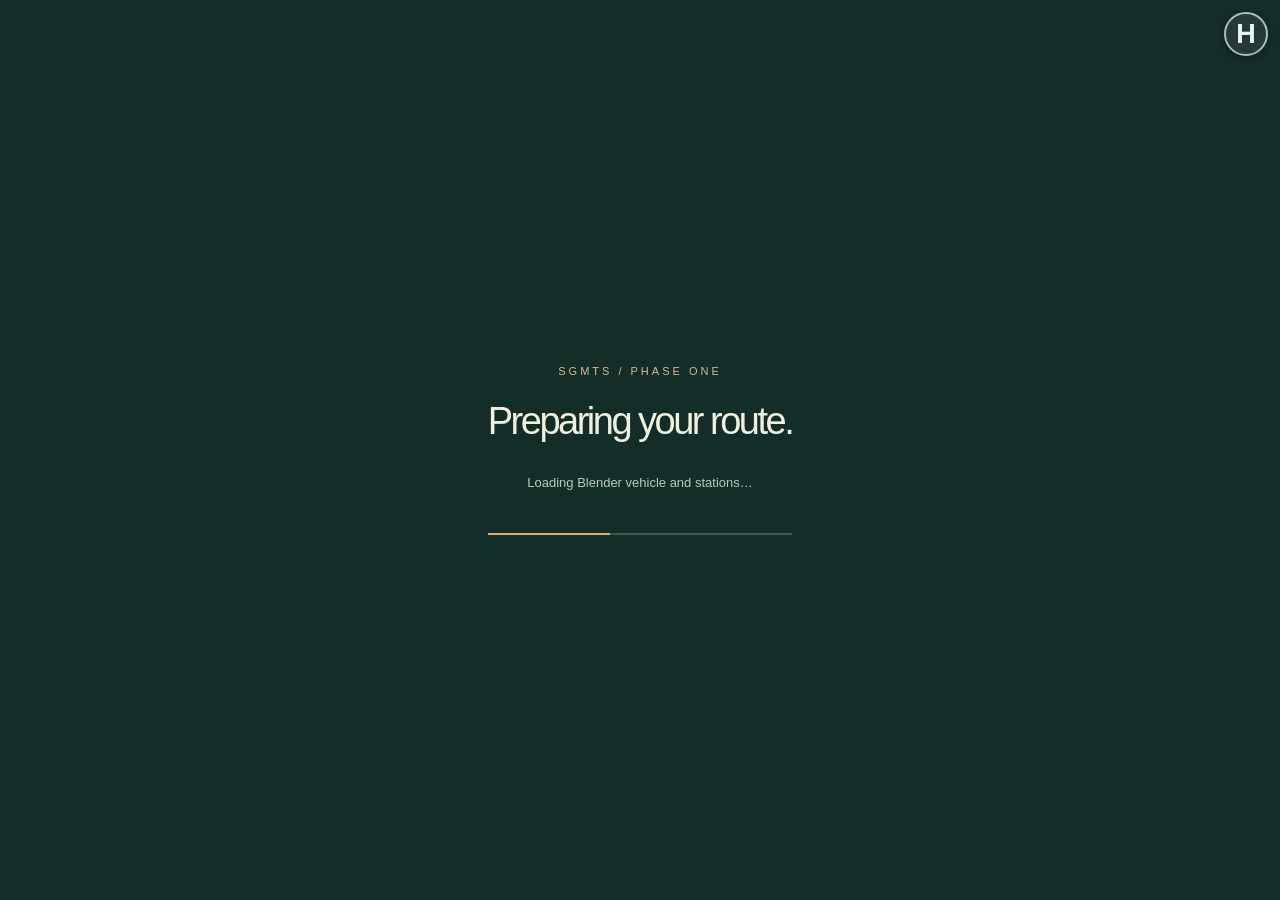
==== 2026-09-24/index.html @ 628288a8 "Publish SGMTS Drive 2026-09-24 (built files only) Co-Authored-By: Claude Opus 5.5 <noreply@anthropic" ====
<!doctype html>
<html lang="en">
<head>
<meta charset="utf-8" />
<meta name="viewport" content="width=device-width, initial-scale=1" />
<title>SGMTS Drive — Every stop. A better journey.</title>
<meta name="description" content="Drive an orange articulated transit vehicle through a Hong Kong inspired corridor. Seven stations, three conditions and a complete service simulation.">
<link rel="icon" href="data:image/svg+xml,%3Csvg xmlns='http://www.w3.org/2000/svg' viewBox='0 0 64 64'%3E%3Crect width='64' height='64' rx='12' fill='%23eeb36b'/%3E%3Cpath d='M18 46V18h28v28M18 32h28' stroke='%23283231' stroke-width='6' fill='none'/%3E%3C/svg%3E">
  <script type="module" crossorigin src="./assets/index-AxZwhx5Z.js"></script>
  <link rel="stylesheet" crossorigin href="./assets/index-CmNEBZp1.css">
</head>
<body>
</body>
</html>
---- 2026-09-24/assets/index-CmNEBZp1.css ----
:root{font-family:Arial,PingFang HK,sans-serif;color:#f1f0df;background:#202d2c;font-synthesis:none}*{box-sizing:border-box}body{margin:0;overflow:hidden}button,select{font:inherit}button{cursor:pointer;color:inherit;background:#142f2cd9;border:1px solid #c6d4c32b;border-radius:5px;padding:10px 15px;transition:background .2s}button:hover{background:#326153}button:focus-visible,select:focus-visible{outline:3px solid #e9b36e;outline-offset:3px}canvas{display:block}#viewport{position:fixed;top:0;right:0;bottom:0;left:0}.hidden{display:none!important}#identity{position:fixed;top:28px;left:32px;display:flex;align-items:center;gap:12px;z-index:5;text-shadow:0 1px 12px #172d29}#identity strong{font-size:19px;letter-spacing:2px}#identity strong span{font-weight:400;opacity:.75}#identity small{font-size:12px;border-left:1px solid #ffffff66;padding-left:15px;letter-spacing:2px}.brand-dot{height:9px;width:9px;background:#ecaa5c;border-radius:50%}#top-actions{position:fixed;right:28px;top:24px;display:flex;gap:7px;z-index:8}#top-actions button{font-size:11px;background:#1d3634bd}.sheet{position:fixed;top:0;right:0;bottom:0;left:0;padding:145px 6vw 65px;background:linear-gradient(90deg,#102c2bf2 0%,#142e2ace 29%,#152e2b50 49%,transparent 67%);overflow:auto;z-index:4;pointer-events:none}.sheet>*{pointer-events:auto;max-width:530px}.overline{font-size:11px;letter-spacing:3px;color:#dcb98a}h1{font-size:clamp(40px,4.2vw,66px);letter-spacing:-2.5px;font-weight:500;line-height:1.06;margin:24px 0 20px}h1 em{color:#e9b36e;font-style:normal}.subhead{letter-spacing:3px;font-size:15px;opacity:.9}.intro{font-size:14px;line-height:1.7;color:#c4d0c7;margin:25px 0}.facts{display:flex;gap:30px;margin:25px 0}.facts span{font-size:11px;color:#c3d0c8}.facts b{font-size:26px;color:#f1efde;margin-right:5px;font-weight:400}.choices{display:flex;gap:12px}.choices label{font-size:10px;text-transform:uppercase;letter-spacing:1px;color:#c1ccc3;flex:1}select{display:block;width:100%;background:#193430;color:#ebe9d9;border:1px solid #6a8072;padding:10px 6px;margin-top:8px;font-size:12px;border-radius:3px}.primary{background:#e4b174;color:#1c3129;border:0;font-weight:600;padding:15px 25px;font-size:16px}.primary:hover{background:#f1c994}.primary span{font-size:12px;margin-left:32px}#begin{margin-top:23px}.note{font-size:10px;color:#adbcaf;margin-top:16px}.sheet details{font-size:11px;color:#bbc9bd;line-height:1.6;margin-top:18px}.sheet summary{cursor:pointer}.sheet details p{max-width:460px}#load{position:fixed;top:0;right:0;bottom:0;left:0;z-index:30;background:#132d28;display:grid;place-content:center;text-align:center}#load h1{font-size:38px}#load p{font-size:13px;color:#b8cbbb}.load-track{height:2px;background:#41584c;margin-top:30px;overflow:hidden}.load-track i{display:block;width:40%;height:100%;background:#e0af6f;animation:loading 2s infinite}.failed .load-track{display:none}@keyframes loading{0%{transform:translate(-100%)}to{transform:translate(350%)}}#hud{pointer-events:none}#next-panel{position:fixed;top:94px;left:32px;background:#12312cd4;border-left:3px solid #e1af6d;padding:17px 23px;min-width:264px;-webkit-backdrop-filter:blur(10px);backdrop-filter:blur(10px)}#next-panel small,#score-panel small{font-size:9px;letter-spacing:2px;color:#bdcbbd}#next-panel h2{font-size:23px;margin:9px 0 7px;font-weight:500}#next-distance{font-size:12px;color:#d0d7c6}#signal-status{font-size:11px;margin-top:10px}#score-panel{position:fixed;top:94px;right:32px;text-align:right;text-shadow:0 2px 8px #173629;background:#16382fc4;padding:15px 20px}#score-panel b{display:block;font-size:29px;color:#edbd7e;font-weight:400;margin:5px 0}#score-panel span{display:block;font-size:11px;margin:3px 0;color:#d6dccd}#cluster{position:fixed;left:30px;bottom:94px;background:#102c29e8;-webkit-backdrop-filter:blur(12px);backdrop-filter:blur(12px);display:flex;align-items:center;border-top:2px solid #d2ac77;padding:17px 24px;gap:22px}.speed{position:relative;min-width:75px;text-align:center}.speed>b{font-size:56px;line-height:1;font-weight:400;letter-spacing:-3px}.speed>span{font-size:10px;display:block;color:#b6c6b8}#limit{position:absolute;left:66px;top:-5px;border:3px solid #be5e4f;border-radius:50%;background:#e6e7d9;color:#20312b;width:30px;height:30px;display:grid;place-content:center;font-size:12px;font-weight:700}.switches{font-size:10px;line-height:1.9;padding-left:9px;color:#c6d4c6;min-width:165px}.switches span{display:block}#telemetry{position:fixed;right:30px;bottom:104px;display:grid;grid-template-columns:1fr 1fr;gap:15px 20px;background:#112e28df;padding:19px 23px;-webkit-backdrop-filter:blur(8px);backdrop-filter:blur(8px)}#telemetry span{font-size:8px;letter-spacing:1px;color:#afc3b4}#telemetry b{display:block;font-size:17px;font-weight:400;letter-spacing:0;color:#e5e9d7;margin-top:4px}#route-strip{position:fixed;bottom:35px;left:50%;transform:translate(-50%);display:flex;background:#18362bde;padding:13px 18px 9px;gap:28px}#route-strip>div{display:flex;position:relative;flex-direction:column;align-items:center;font-size:9px;gap:7px}#route-strip>div:not(:last-child):after{content:"";position:absolute;background:#526b5d;height:2px;left:13px;top:5px;width:35px}#route-strip i{border:2px solid #92ad98;border-radius:50%;height:12px;width:12px;background:#143526;z-index:1}#route-strip .done i{background:#8eb898}#route-strip .here i{border-color:#ecb26b;background:#ecb26b}#route-strip .missed i{background:#b8614b}#instruction{position:fixed;bottom:211px;left:50%;transform:translate(-50%);font-size:12px;max-width:560px;text-align:center;padding:10px 22px;background:#142e27e8;border:1px solid #9bb39555;border-radius:4px;-webkit-backdrop-filter:blur(6px);backdrop-filter:blur(6px)}#buttons{pointer-events:auto;position:fixed;bottom:35px;left:30px;display:flex;gap:4px}#buttons button{font-size:10px;padding:10px;background:#18362edd}#dwell{position:fixed;bottom:190px;width:330px;left:50%;transform:translate(-50%);height:4px;background:#33493d;display:none}#dwell.active{display:block}#dwell i{display:block;height:4px;background:#dcbb79}#dwell span{display:block;text-align:center;font-size:8px;letter-spacing:2px;margin-top:8px;color:#c7d4c0}#toast{position:fixed;top:35%;left:50%;transform:translate(-50%,-15px);padding:12px 24px;background:#1d3d2de8;color:#f0d5a4;border:1px solid #bda46b66;z-index:15;opacity:0;pointer-events:none;transition:opacity .2s,transform .2s;font-size:13px}#toast.visible{opacity:1;transform:translate(-50%)}.modal{position:fixed;top:0;right:0;bottom:0;left:0;z-index:20;background:#142b28ef;-webkit-backdrop-filter:blur(12px);backdrop-filter:blur(12px);display:flex;flex-direction:column;align-items:center;justify-content:center;padding:30px;overflow:auto}.modal h1{font-size:46px}.modal small{font-size:11px;letter-spacing:3px;color:#d8b17a}.modal button{margin:7px}#report-grade{font-size:72px;color:#e0b16d;margin:5px}#report-data{width:370px;max-width:90vw;margin-bottom:15px}#report-data>div{display:flex;justify-content:space-between;font-size:12px;padding:7px 0;border-bottom:1px solid #d4dfce25}#report-data b{color:#e4c090}#footnote{position:fixed;right:30px;bottom:15px;font-size:8px;letter-spacing:1.5px;color:#c3cec1b5;pointer-events:none}body[data-screen=menu] #top-actions #pause{display:none}@media (max-height:790px){.sheet{padding-top:105px}.sheet h1{font-size:48px;margin:14px 0}.intro,.facts{margin:15px 0}.sheet details{margin-top:10px}}@media (max-width:900px){#identity small{display:none}.sheet{padding-left:30px;background:linear-gradient(90deg,#102c2bf5,#142e2a94 80%,transparent)}#identity{left:22px}#top-actions{right:15px}#cluster{left:15px;padding:13px;bottom:100px}.switches{display:none}#next-panel{left:15px;min-width:220px}#score-panel{right:15px}#telemetry{right:15px;bottom:100px;padding:12px;gap:10px}#route-strip{bottom:17px;gap:22px}#buttons{left:15px;bottom:62px}#instruction{bottom:220px;width:70vw;font-size:11px}#footnote{display:none}.facts{gap:20px}.sheet>*{max-width:480px}}.operation-control{display:flex;align-items:center;gap:.5rem;color:#f0efdd;font-size:13px;background:#173d35;padding:8px 12px;border-radius:5px}.operation-control select{width:auto;margin:0;padding:6px;background:#264e43;color:#fff;border:1px solid #759b89;border-radius:3px}#top-actions{flex-wrap:wrap}@media (max-width:700px){#top-actions{max-width:70%;gap:4px}.operation-control{padding:4px}#top-actions button{padding:8px}}#mobile-buttons{display:none}html.mobile #viewport canvas{touch-action:none}html.mobile #buttons,html.mobile #telemetry,html.mobile #score-panel,html.mobile .note,html.mobile .sheet details,html.mobile #camera{display:none!important}html.mobile #mobile-buttons{display:flex;position:fixed;bottom:max(12px,env(safe-area-inset-bottom));left:12px;right:12px;gap:8px;pointer-events:auto}html.mobile #mobile-buttons button{flex:1;min-height:52px;padding:8px 4px;font-size:13px;touch-action:manipulation;background:#173d35}html.mobile #mobile-buttons button:first-child{background:#e4b174;color:#17352b}html.mobile #identity{top:12px;left:14px;font-size:15px}html.mobile #top-actions{top:45px;left:12px;right:12px;max-width:none;justify-content:flex-end;gap:5px}html.mobile #top-actions button{min-height:40px;padding:6px 9px}html.mobile #next-panel{top:100px;left:12px;padding:10px 12px;min-width:0;max-width:70vw}html.mobile #next-panel h2{font-size:18px;margin:5px 0}html.mobile #cluster{bottom:82px;left:12px;padding:8px 14px}html.mobile .speed>b{font-size:34px}html.mobile #route-strip{bottom:84px;left:auto;right:12px;transform:none;gap:13px;padding:10px}html.mobile #route-strip>div:not(:last-child):after{width:22px}html.mobile #instruction{bottom:145px;width:calc(100vw - 24px);max-width:500px;padding:8px;font-size:11px}html.mobile #dwell{bottom:135px;width:60vw}html.mobile .sheet{width:100%;padding:100px 20px 25px;overflow:auto;max-height:100dvh}html.mobile .sheet h1{font-size:36px}.mobile .choices{flex-direction:column}html.mobile .facts{gap:12px;margin:14px 0}.mobile .intro{font-size:12px}@media (max-height:500px){html.mobile #identity{display:none}html.mobile #top-actions{top:8px}html.mobile #next-panel{top:8px;max-width:37vw}html.mobile #instruction{bottom:80px;max-width:42vw}html.mobile #route-strip{display:none}html.mobile .sheet{padding-top:20px}html.mobile .sheet .facts,html.mobile .sheet .intro{display:none}}#clean-view{position:fixed;right:8px;top:8px;width:30px;height:30px;padding:0;z-index:50;border-radius:50%;background:#16362ba8;color:#fff;font-size:18px}body.clean-view>:not(#viewport):not(#clean-view){visibility:hidden!important}html.mobile body.clean-view :is([data-action=go],[data-action=stop],[data-action=doors],[data-action=express],[data-action=cruise],#speed-dial){visibility:visible!important}body.clean-view #clean-view{opacity:.45}body.clean-view #clean-view:hover,body.clean-view #clean-view:focus-visible{opacity:1}html.mobile #clean-view{width:40px;height:40px;top:3px;right:8px}#minimap{position:absolute;right:24px;top:32%;width:150px;height:206px;border:1px solid #77998d66;border-radius:8px}#route-choices{position:absolute;left:24px;bottom:185px;display:flex;gap:5px}#route-choices button{padding:8px;font-size:12px}.mobile #minimap{width:92px;height:126px;right:10px;top:31%}.mobile #route-choices{left:10px;bottom:140px;gap:3px}.mobile #route-choices button{font-size:10px;padding:7px}@media (max-height:500px){.mobile #route-choices{bottom:76px}.mobile #minimap{top:80px;width:80px;height:110px}}#route-choices{pointer-events:auto;bottom:260px}#route-choices button{min-height:44px}body[data-mode=free] #route-choices{display:none}.mobile #route-choices{bottom:195px}.mobile #route-choices button{font-size:11px;padding:8px;min-height:44px}.mobile #minimap{width:120px;height:165px}@media (max-height:500px){.mobile #route-choices{left:12px;bottom:132px}.mobile #minimap{right:10px;top:90px;width:100px;height:138px}}#minimap{width:170px;height:auto;top:30%}.mobile #minimap{width:135px;height:auto;top:25%}@media (max-height:500px){.mobile #minimap{width:106px;height:auto;top:75px}}body[data-screen=driving] #identity,body[data-screen=paused] #identity,#route-strip,#footnote,#signal-status,.switches{display:none!important}#map-button{position:fixed;left:max(12px,env(safe-area-inset-left));top:12px;width:126px;height:126px;border:2px solid #b8c8bf;border-radius:50%;overflow:hidden;padding:0;background:#12372f;pointer-events:auto;z-index:8;box-shadow:0 2px 8px #0005}#map-button #minimap{position:static!important;width:100%!important;height:100%!important;border:0;border-radius:0}body.map-expanded #map-button{width:190px;height:min(430px,calc(100dvh - 96px));border-radius:12px;z-index:18}body.map-expanded #map-button #minimap{object-fit:contain}#hud #next-panel{position:fixed;left:154px;top:14px;right:78px;max-width:270px;min-width:0;padding:8px 12px;border:0;border-radius:20px;background:#14382ad9;-webkit-backdrop-filter:blur(6px);backdrop-filter:blur(6px)}#hud #service-label{display:none}#hud #next-panel h2{font-size:15px;margin:0 0 3px;white-space:nowrap;overflow:hidden;text-overflow:ellipsis}#hud #next-distance{font-size:11px;white-space:nowrap;overflow:hidden;text-overflow:ellipsis}#edge-tools{position:fixed;top:64px;right:max(12px,env(safe-area-inset-right));display:flex;flex-direction:column;gap:8px;pointer-events:auto;z-index:9}#edge-tools button,#clean-view{width:44px;height:44px;min-height:44px;padding:0;border-radius:50%;background:#263b3be6;border:2px solid #aebeb7;color:#edf4ed;font-size:22px;display:grid;place-items:center;box-shadow:0 2px 6px #0005}html.mobile #edge-tools #camera{display:grid!important}#clean-view,html.mobile #clean-view{right:max(12px,env(safe-area-inset-right));top:12px;width:44px;height:44px}#hud #mobile-buttons{display:contents!important}#mobile-buttons button{position:fixed!important;bottom:max(14px,env(safe-area-inset-bottom));width:58px;min-height:58px;height:58px;flex:none!important;padding:4px!important;border-radius:50%;border:2px solid #b9cac1;background:#263b3bed!important;pointer-events:auto;touch-action:manipulation;box-shadow:0 2px 8px #0005;z-index:9}#mobile-buttons b{font-size:21px;display:block;line-height:22px}#mobile-buttons small{display:block;font-size:10px}#mobile-buttons [data-action=doors]{left:max(12px,env(safe-area-inset-left));color:#9ce9eb}#mobile-buttons [data-action=stop]{right:82px;color:#ff9f8b}#mobile-buttons [data-action=go]{right:max(12px,env(safe-area-inset-right));color:#b8f08d!important}#hud #cluster{position:fixed;left:50%;bottom:max(14px,env(safe-area-inset-bottom));transform:translate(-50%);padding:5px 12px;width:106px;height:54px;min-width:0;border:1px solid #94aa9b;border-radius:12px;display:flex;justify-content:flex-start;background:#18352deb;gap:0}#hud .speed{min-width:43px}#hud .speed>b{font-size:29px;letter-spacing:-1px}#hud .speed>span{font-size:9px}#hud #limit{left:48px;top:5px;width:28px;height:28px;font-size:11px}#hud #instruction,#toast{opacity:0;pointer-events:none;transition:opacity .25s}#hud #instruction.prompt-visible,#toast.visible{opacity:1}#hud #dwell{bottom:78px;width:180px;height:3px}#hud #dwell span{display:none}#drive-options{color:#eff3e9;background:#17382cf5;border:1px solid #8ba295;border-radius:16px;width:min(430px,calc(100vw - 24px));max-height:calc(100dvh - 24px);padding:18px;overflow:auto;z-index:60}#drive-options::backdrop{background:#0008;-webkit-backdrop-filter:blur(3px);backdrop-filter:blur(3px)}#drive-options h2{font-size:18px;margin:0 44px 16px 0}#close-options{position:absolute;right:10px;top:8px;width:40px;height:40px;padding:0;font-size:25px}#drive-options #top-actions,#drive-options #route-choices,#drive-options #buttons,#drive-options #telemetry,#drive-options #score-panel{position:static!important;display:flex!important;flex-wrap:wrap;max-width:none!important;width:auto;transform:none;padding:8px 0;gap:8px;pointer-events:auto;background:transparent;text-align:left;box-shadow:none;-webkit-backdrop-filter:none;backdrop-filter:none;margin:0}#drive-options button:not(#close-options){font-size:12px;min-height:44px;padding:8px 12px}#drive-options #telemetry,#drive-options #score-panel{border-top:1px solid #526f5f;font-size:12px;align-items:center}#drive-options #score-panel b{font-size:20px;margin:0}#drive-options #score-panel small{display:none}body[data-mode=free] #mobile-buttons,body[data-mode=free] #cluster{display:none!important}@media (max-width:480px){#map-button{width:104px;height:104px}#hud #next-panel{left:126px;right:70px;padding:7px 9px}#hud #next-panel h2{font-size:13px}#hud #next-distance{font-size:10px}#hud #cluster{left:44%;width:92px;padding-left:7px}#hud #instruction{font-size:11px}#mobile-buttons button{width:52px;height:52px;min-height:52px}#mobile-buttons [data-action=stop]{right:74px}}@media (max-height:400px){#map-button{width:96px;height:96px}#hud #next-panel{left:120px;top:12px}#edge-tools{top:62px;gap:6px}#edge-tools button{width:42px;height:42px;min-height:42px}#hud #instruction{bottom:78px;max-width:52vw;font-size:11px}#hud #dwell{bottom:72px}#drive-options{max-height:calc(100dvh - 16px)}}body.map-expanded #next-panel{visibility:hidden}body[data-mode=free] #mobile-buttons button{display:none!important}#hud #route-choices{position:fixed;left:12px;bottom:84px;display:flex;flex-direction:column;gap:6px;max-width:155px;z-index:9}#hud #route-choices button{min-height:38px;padding:7px 12px;font-size:12px;background:#18382eea;border-radius:18px;white-space:nowrap}#hud #route-choices [data-action^=depot-]{display:none}body[data-depot=true] #hud #route-choices [data-action^=depot-]{display:block}#clean-view{font-weight:700;font-size:27px}#edge-tools svg{width:25px;height:25px}#speed-dial{display:none}.mobile #speed-dial{position:fixed;right:12px;bottom:84px;width:112px;height:112px;border:2px solid #9ebaae;border-radius:50%;background:#17382fed;display:flex;flex-direction:column;align-items:center;justify-content:center;pointer-events:auto;z-index:9;box-shadow:0 2px 8px #0006}#speed-dial span{font-size:8px;letter-spacing:1px}#speed-dial output{font-size:28px;line-height:30px}#speed-dial small{font-size:9px}#speed-control{width:80px;height:28px;margin:0;accent-color:#e6b579;touch-action:none}body[data-mode=free] #speed-dial{display:none}@media (max-height:500px) and (orientation:landscape){#hud #next-panel{left:120px;top:10px;right:auto;width:220px;max-width:calc(100vw - 210px);padding:5px 10px;border-radius:14px}#hud #next-panel h2{font-size:12px;margin-bottom:2px}#hud #next-distance{font-size:10px}#hud #route-choices{bottom:76px;gap:4px}#hud #route-choices button{min-height:32px;font-size:11px;padding:5px 10px}.mobile #speed-dial{right:68px;bottom:80px;width:96px;height:96px}#hud #instruction{max-width:calc(100vw - 340px)}}body[data-depot=true] #hud #route-choices [data-action=express],body[data-depot=true] #hud #route-choices [data-action=depot],body[data-mode=free] #hud #route-choices{display:none}#hud #next-panel{max-width:340px;padding:8px 12px 9px;border-radius:16px;background:#12342ae6}#stop-banner{display:grid;background:#1a2470;color:#ffe04a;border:1px solid #ffe04a99;border-radius:8px;padding:3px 9px 4px;margin-bottom:2px;line-height:1.15;box-shadow:inset 0 0 0 1px #0006}#stop-banner[hidden]{display:none}#stop-banner b{font-size:16px;letter-spacing:1px}#stop-banner small{font-size:10px;color:#f5f0cf;letter-spacing:0;white-space:nowrap;overflow:hidden;text-overflow:ellipsis}#stop-banner.pass{background:#0e4a66;color:#c4ecff;border-color:#c4ecff99}#board{display:grid;gap:4px;margin-top:4px;font-variant-numeric:tabular-nums}#board[hidden],#precision[hidden],#profit[hidden]{display:none}#board .clock{display:flex;justify-content:space-between;align-items:baseline;gap:6px;font-size:11px;color:#bcd2c4;white-space:nowrap}#board .clock b{font-size:13px;color:#ffe9a8}#board .cells{display:grid;grid-template-columns:1fr 1fr;gap:5px}#board .cell{background:#08201a;border:1px solid #2f5a48;border-radius:8px;padding:2px 7px 3px;min-width:0}#board .cell small{display:block;font-size:8.5px;letter-spacing:.3px;color:#a7c2b3;white-space:nowrap;overflow:hidden;text-overflow:ellipsis}#board .cell b{display:block;font-size:21px;line-height:1.12;color:#8ff59a;white-space:nowrap}#board .cell.late{border-color:#ff6b5c}#board .cell.late b,#board .cell.late small{color:#ff7466}#mark-cell[data-grade=perfect]{border-color:#43e27a}#mark-cell[data-grade=good] b{color:#ffd04a}#mark-cell[data-grade=ok] b{color:#ffb35c}#mark-cell[data-grade=off]{border-color:#ff6b5c}#mark-cell[data-grade=off] b{color:#ff7466}#precision{display:flex;align-items:center;gap:6px}#precision .track{position:relative;flex:1;height:12px;border-radius:3px;background:linear-gradient(90deg,#b8392d 0,#b8392d 10%,#7d6428 10%,#7d6428 40%,#e0a93a 40%,#e0a93a 47.5%,#2fd26a 47.5%,#2fd26a 52.5%,#e0a93a 52.5%,#e0a93a 60%,#7d6428 60%,#7d6428 90%,#b8392d 90%)}#precision .track:after{content:"";position:absolute;left:50%;top:-2px;bottom:-2px;width:1px;background:#fff}#precision i{position:absolute;top:-3px;bottom:-3px;width:4px;margin-left:-2px;border-radius:2px;background:#fff;box-shadow:0 0 0 1px #102a20;transition:left .15s}#precision-label{font-size:10px;font-weight:700;letter-spacing:.5px;min-width:58px;text-align:right;color:#e8f2ea}#precision-label[data-grade=perfect]{color:#43e27a}#precision-label[data-grade=good]{color:#ffd04a}#precision-label[data-grade=ok]{color:#ffb35c}#precision-label[data-grade=off]{color:#ff7466}#board .load{display:flex;justify-content:space-between;gap:8px;font-size:11px;color:#d7e5da}#board .load b{color:#fff;font-size:13px}#profit{color:#ffd57a;font-weight:700}@media (min-width:900px){#hud #next-panel{max-width:360px}#hud #next-panel h2{font-size:17px}#stop-banner b{font-size:19px}#board .cell b{font-size:26px}#board .cell small{font-size:9.5px}#board .clock{font-size:12px}#board .clock b{font-size:15px}}@media (max-height:500px) and (orientation:landscape){#board .cell b{font-size:17px}#board{gap:3px}#stop-banner b{font-size:14px}}@media (max-width:480px){#board .cell{padding:2px 5px 3px}#board .cell small{font-size:7.5px;letter-spacing:0}}#hud-stack{position:fixed;left:50%;top:150px;transform:translate(-50%);width:min(460px,calc(100vw - 150px));display:flex;flex-direction:column;align-items:center;gap:6px;pointer-events:none;z-index:10}@media (max-width:480px){#hud-stack{left:12px;right:64px;width:auto;transform:none}}@media (min-width:900px) and (min-height:501px){#hud-stack{left:154px;right:76px;width:auto;transform:none}#hud #hud-stack #instruction{align-self:flex-start;max-width:360px!important}#hud #hud-stack #toast{max-width:460px!important}}@media (max-height:500px) and (orientation:landscape){#hud-stack{top:10px!important;left:352px;right:64px;width:auto;transform:none;align-items:flex-start}}#hud-stack #instruction,#hud-stack #toast{position:static!important;transform:none!important;width:auto!important;max-width:100%!important;margin:0;inset:auto!important}#hud-stack #instruction{font-size:12.5px;line-height:1.35;padding:6px 12px 7px;border-radius:12px;background:#0f2b23f0;border:1px solid #9fc4ae66;color:#f4f6ea;text-align:left;box-shadow:0 2px 8px #0006}#hud-stack #instruction.action{border:1.5px solid #ffd35c;background:#10291ff5}#hud-stack #instruction.action:before{content:"NEXT STEP · 下一步";display:block;font-size:9px;letter-spacing:1.2px;color:#ffd35c;font-weight:700;margin-bottom:1px}#hud-stack #toast{padding:7px 14px;border-radius:10px;background:#ffd35c;color:#11261d;font-weight:700;font-size:13px;line-height:1.3;border:0;box-shadow:0 3px 12px #0008;text-align:center}body.map-expanded #hud-stack{z-index:17}@media (max-height:500px){body.map-expanded #hud #route-choices{visibility:hidden}}#ff-button{align-content:center;gap:0;line-height:1}#ff-button b{font-size:12px}#ff-button small{font-size:11px;font-weight:700}#ff-button.active{background:#ffd35c!important;color:#11261d;border-color:#fff8d8}#ff-button.blocked{opacity:.55}body[data-mode=free] #ff-button,body[data-mode=turnback] #ff-button{display:none}#hud #route-choices [data-action=recover]{background:#b23c2c;border:2px solid #ffc1b2;font-weight:700;color:#fff}#drive-options h3{margin:12px 0 0;padding-top:10px;border-top:1px solid #526f5f;font-size:11px;letter-spacing:1.5px;text-transform:uppercase;color:#e6c27f}#drive-options h2+h3{border-top:0;padding-top:0}#drive-options #telemetry,#drive-options #score-panel{border-top:0}#drive-options #score-panel small{display:inline!important;font-size:11px;letter-spacing:0;color:#c9d9ce;margin-right:4px}#drive-options #telemetry span{font-size:11px;letter-spacing:0;color:#c9d9ce}#drive-options #telemetry b{font-size:16px}#drive-options kbd{display:inline-block;margin-left:7px;padding:1px 6px;border:1px solid #9fbcae;border-bottom-width:2px;border-radius:4px;background:#0c241c;color:#e5f1e8;font:11px/1.35 ui-monospace,Menlo,Consolas,monospace}html.mobile kbd{display:none}
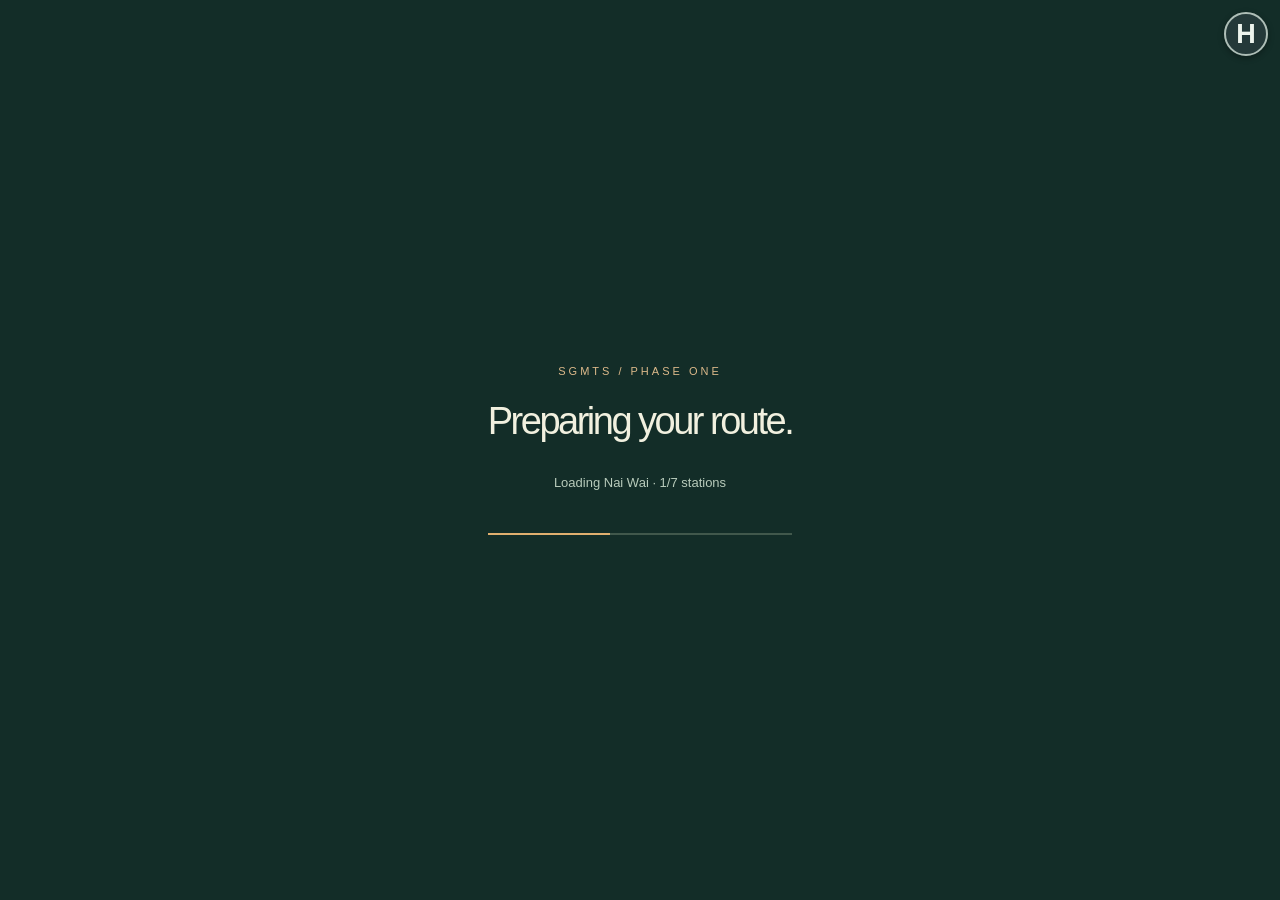
==== commit 179edfe4: "Update 2026-09-24 to latest build (mobile touch pad, tram updates) Co-Authored-By: Claude Opus 5.5 <" ====
--- a/2026-09-24/index.html
+++ b/2026-09-24/index.html
@@ -6,8 +6,8 @@
 <title>SGMTS Drive — Every stop. A better journey.</title>
 <meta name="description" content="Drive an orange articulated transit vehicle through a Hong Kong inspired corridor. Seven stations, three conditions and a complete service simulation.">
 <link rel="icon" href="data:image/svg+xml,%3Csvg xmlns='http://www.w3.org/2000/svg' viewBox='0 0 64 64'%3E%3Crect width='64' height='64' rx='12' fill='%23eeb36b'/%3E%3Cpath d='M18 46V18h28v28M18 32h28' stroke='%23283231' stroke-width='6' fill='none'/%3E%3C/svg%3E">
-  <script type="module" crossorigin src="./assets/index-AxZwhx5Z.js"></script>
-  <link rel="stylesheet" crossorigin href="./assets/index-CmNEBZp1.css">
+  <script type="module" crossorigin src="./assets/index-CY45oevk.js"></script>
+  <link rel="stylesheet" crossorigin href="./assets/index-4hDuz6s4.css">
 </head>
 <body>
 </body>
--- a/2026-09-24/assets/index-4hDuz6s4.css
+++ b/2026-09-24/assets/index-4hDuz6s4.css
@@ -0,0 +1 @@
+:root{font-family:Arial,PingFang HK,sans-serif;color:#f1f0df;background:#202d2c;font-synthesis:none}*{box-sizing:border-box}body{margin:0;overflow:hidden}button,select{font:inherit}button{cursor:pointer;color:inherit;background:#142f2cd9;border:1px solid #c6d4c32b;border-radius:5px;padding:10px 15px;transition:background .2s}button:hover{background:#326153}button:focus-visible,select:focus-visible{outline:3px solid #e9b36e;outline-offset:3px}canvas{display:block}#viewport{position:fixed;top:0;right:0;bottom:0;left:0}.hidden{display:none!important}#identity{position:fixed;top:28px;left:32px;display:flex;align-items:center;gap:12px;z-index:5;text-shadow:0 1px 12px #172d29}#identity strong{font-size:19px;letter-spacing:2px}#identity strong span{font-weight:400;opacity:.75}#identity small{font-size:12px;border-left:1px solid #ffffff66;padding-left:15px;letter-spacing:2px}.brand-dot{height:9px;width:9px;background:#ecaa5c;border-radius:50%}#top-actions{position:fixed;right:28px;top:24px;display:flex;gap:7px;z-index:8}#top-actions button{font-size:11px;background:#1d3634bd}.sheet{position:fixed;top:0;right:0;bottom:0;left:0;padding:145px 6vw 65px;background:linear-gradient(90deg,#102c2bf2 0%,#142e2ace 29%,#152e2b50 49%,transparent 67%);overflow:auto;z-index:4;pointer-events:none}.sheet>*{pointer-events:auto;max-width:530px}.overline{font-size:11px;letter-spacing:3px;color:#dcb98a}h1{font-size:clamp(40px,4.2vw,66px);letter-spacing:-2.5px;font-weight:500;line-height:1.06;margin:24px 0 20px}h1 em{color:#e9b36e;font-style:normal}.subhead{letter-spacing:3px;font-size:15px;opacity:.9}.intro{font-size:14px;line-height:1.7;color:#c4d0c7;margin:25px 0}.facts{display:flex;gap:30px;margin:25px 0}.facts span{font-size:11px;color:#c3d0c8}.facts b{font-size:26px;color:#f1efde;margin-right:5px;font-weight:400}.choices{display:flex;gap:12px}.choices label{font-size:10px;text-transform:uppercase;letter-spacing:1px;color:#c1ccc3;flex:1}select{display:block;width:100%;background:#193430;color:#ebe9d9;border:1px solid #6a8072;padding:10px 6px;margin-top:8px;font-size:12px;border-radius:3px}.primary{background:#e4b174;color:#1c3129;border:0;font-weight:600;padding:15px 25px;font-size:16px}.primary:hover{background:#f1c994}.primary span{font-size:12px;margin-left:32px}#begin{margin-top:23px}.note{font-size:10px;color:#adbcaf;margin-top:16px}.sheet details{font-size:11px;color:#bbc9bd;line-height:1.6;margin-top:18px}.sheet summary{cursor:pointer}.sheet details p{max-width:460px}#load{position:fixed;top:0;right:0;bottom:0;left:0;z-index:30;background:#132d28;display:grid;place-content:center;text-align:center}#load h1{font-size:38px}#load p{font-size:13px;color:#b8cbbb}.load-track{height:2px;background:#41584c;margin-top:30px;overflow:hidden}.load-track i{display:block;width:40%;height:100%;background:#e0af6f;animation:loading 2s infinite}.failed .load-track{display:none}@keyframes loading{0%{transform:translate(-100%)}to{transform:translate(350%)}}#hud{pointer-events:none}#next-panel{position:fixed;top:94px;left:32px;background:#12312cd4;border-left:3px solid #e1af6d;padding:17px 23px;min-width:264px;-webkit-backdrop-filter:blur(10px);backdrop-filter:blur(10px)}#next-panel small,#score-panel small{font-size:9px;letter-spacing:2px;color:#bdcbbd}#next-panel h2{font-size:23px;margin:9px 0 7px;font-weight:500}#next-distance{font-size:12px;color:#d0d7c6}#signal-status{font-size:11px;margin-top:10px}#score-panel{position:fixed;top:94px;right:32px;text-align:right;text-shadow:0 2px 8px #173629;background:#16382fc4;padding:15px 20px}#score-panel b{display:block;font-size:29px;color:#edbd7e;font-weight:400;margin:5px 0}#score-panel span{display:block;font-size:11px;margin:3px 0;color:#d6dccd}#cluster{position:fixed;left:30px;bottom:94px;background:#102c29e8;-webkit-backdrop-filter:blur(12px);backdrop-filter:blur(12px);display:flex;align-items:center;border-top:2px solid #d2ac77;padding:17px 24px;gap:22px}.speed{position:relative;min-width:75px;text-align:center}.speed>b{font-size:56px;line-height:1;font-weight:400;letter-spacing:-3px}.speed>span{font-size:10px;display:block;color:#b6c6b8}#limit{position:absolute;left:66px;top:-5px;border:3px solid #be5e4f;border-radius:50%;background:#e6e7d9;color:#20312b;width:30px;height:30px;display:grid;place-content:center;font-size:12px;font-weight:700}.switches{font-size:10px;line-height:1.9;padding-left:9px;color:#c6d4c6;min-width:165px}.switches span{display:block}#telemetry{position:fixed;right:30px;bottom:104px;display:grid;grid-template-columns:1fr 1fr;gap:15px 20px;background:#112e28df;padding:19px 23px;-webkit-backdrop-filter:blur(8px);backdrop-filter:blur(8px)}#telemetry span{font-size:8px;letter-spacing:1px;color:#afc3b4}#telemetry b{display:block;font-size:17px;font-weight:400;letter-spacing:0;color:#e5e9d7;margin-top:4px}#route-strip{position:fixed;bottom:35px;left:50%;transform:translate(-50%);display:flex;background:#18362bde;padding:13px 18px 9px;gap:28px}#route-strip>div{display:flex;position:relative;flex-direction:column;align-items:center;font-size:9px;gap:7px}#route-strip>div:not(:last-child):after{content:"";position:absolute;background:#526b5d;height:2px;left:13px;top:5px;width:35px}#route-strip i{border:2px solid #92ad98;border-radius:50%;height:12px;width:12px;background:#143526;z-index:1}#route-strip .done i{background:#8eb898}#route-strip .here i{border-color:#ecb26b;background:#ecb26b}#route-strip .missed i{background:#b8614b}#instruction{position:fixed;bottom:211px;left:50%;transform:translate(-50%);font-size:12px;max-width:560px;text-align:center;padding:10px 22px;background:#142e27e8;border:1px solid #9bb39555;border-radius:4px;-webkit-backdrop-filter:blur(6px);backdrop-filter:blur(6px)}#buttons{pointer-events:auto;position:fixed;bottom:35px;left:30px;display:flex;gap:4px}#buttons button{font-size:10px;padding:10px;background:#18362edd}#dwell{position:fixed;bottom:190px;width:330px;left:50%;transform:translate(-50%);height:4px;background:#33493d;display:none}#dwell.active{display:block}#dwell i{display:block;height:4px;background:#dcbb79}#dwell span{display:block;text-align:center;font-size:8px;letter-spacing:2px;margin-top:8px;color:#c7d4c0}#toast{position:fixed;top:35%;left:50%;transform:translate(-50%,-15px);padding:12px 24px;background:#1d3d2de8;color:#f0d5a4;border:1px solid #bda46b66;z-index:15;opacity:0;pointer-events:none;transition:opacity .2s,transform .2s;font-size:13px}#toast.visible{opacity:1;transform:translate(-50%)}.modal{position:fixed;top:0;right:0;bottom:0;left:0;z-index:20;background:#142b28ef;-webkit-backdrop-filter:blur(12px);backdrop-filter:blur(12px);display:flex;flex-direction:column;align-items:center;justify-content:center;padding:30px;overflow:auto}.modal h1{font-size:46px}.modal small{font-size:11px;letter-spacing:3px;color:#d8b17a}.modal button{margin:7px}#report-grade{font-size:72px;color:#e0b16d;margin:5px}#report-data{width:370px;max-width:90vw;margin-bottom:15px}#report-data>div{display:flex;justify-content:space-between;font-size:12px;padding:7px 0;border-bottom:1px solid #d4dfce25}#report-data b{color:#e4c090}#footnote{position:fixed;right:30px;bottom:15px;font-size:8px;letter-spacing:1.5px;color:#c3cec1b5;pointer-events:none}body[data-screen=menu] #top-actions #pause{display:none}@media (max-height:790px){.sheet{padding-top:105px}.sheet h1{font-size:48px;margin:14px 0}.intro,.facts{margin:15px 0}.sheet details{margin-top:10px}}@media (max-width:900px){#identity small{display:none}.sheet{padding-left:30px;background:linear-gradient(90deg,#102c2bf5,#142e2a94 80%,transparent)}#identity{left:22px}#top-actions{right:15px}#cluster{left:15px;padding:13px;bottom:100px}.switches{display:none}#next-panel{left:15px;min-width:220px}#score-panel{right:15px}#telemetry{right:15px;bottom:100px;padding:12px;gap:10px}#route-strip{bottom:17px;gap:22px}#buttons{left:15px;bottom:62px}#instruction{bottom:220px;width:70vw;font-size:11px}#footnote{display:none}.facts{gap:20px}.sheet>*{max-width:480px}}.operation-control{display:flex;align-items:center;gap:.5rem;color:#f0efdd;font-size:13px;background:#173d35;padding:8px 12px;border-radius:5px}.operation-control select{width:auto;margin:0;padding:6px;background:#264e43;color:#fff;border:1px solid #759b89;border-radius:3px}#top-actions{flex-wrap:wrap}@media (max-width:700px){#top-actions{max-width:70%;gap:4px}.operation-control{padding:4px}#top-actions button{padding:8px}}#mobile-buttons{display:none}html.mobile #viewport canvas{touch-action:none}html.mobile #buttons,html.mobile #telemetry,html.mobile #score-panel,html.mobile .note,html.mobile .sheet details,html.mobile #camera{display:none!important}html.mobile #mobile-buttons{display:flex;position:fixed;bottom:max(12px,env(safe-area-inset-bottom));left:12px;right:12px;gap:8px;pointer-events:auto}html.mobile #mobile-buttons button{flex:1;min-height:52px;padding:8px 4px;font-size:13px;touch-action:manipulation;background:#173d35}html.mobile #mobile-buttons button:first-child{background:#e4b174;color:#17352b}html.mobile #identity{top:12px;left:14px;font-size:15px}html.mobile #top-actions{top:45px;left:12px;right:12px;max-width:none;justify-content:flex-end;gap:5px}html.mobile #top-actions button{min-height:40px;padding:6px 9px}html.mobile #next-panel{top:100px;left:12px;padding:10px 12px;min-width:0;max-width:70vw}html.mobile #next-panel h2{font-size:18px;margin:5px 0}html.mobile #cluster{bottom:82px;left:12px;padding:8px 14px}html.mobile .speed>b{font-size:34px}html.mobile #route-strip{bottom:84px;left:auto;right:12px;transform:none;gap:13px;padding:10px}html.mobile #route-strip>div:not(:last-child):after{width:22px}html.mobile #instruction{bottom:145px;width:calc(100vw - 24px);max-width:500px;padding:8px;font-size:11px}html.mobile #dwell{bottom:135px;width:60vw}html.mobile .sheet{width:100%;padding:100px 20px 25px;overflow:auto;max-height:100dvh}html.mobile .sheet h1{font-size:36px}.mobile .choices{flex-direction:column}html.mobile .facts{gap:12px;margin:14px 0}.mobile .intro{font-size:12px}@media (max-height:500px){html.mobile #identity{display:none}html.mobile #top-actions{top:8px}html.mobile #next-panel{top:8px;max-width:37vw}html.mobile #instruction{bottom:80px;max-width:42vw}html.mobile #route-strip{display:none}html.mobile .sheet{padding-top:20px}html.mobile .sheet .facts,html.mobile .sheet .intro{display:none}}#clean-view{position:fixed;right:8px;top:8px;width:30px;height:30px;padding:0;z-index:50;border-radius:50%;background:#16362ba8;color:#fff;font-size:18px}body.clean-view>:not(#viewport):not(#clean-view){visibility:hidden!important}html.mobile body.clean-view :is([data-action=go],[data-action=stop],[data-action=doors],[data-action=express],[data-action=cruise],#speed-dial){visibility:visible!important}body.clean-view #clean-view{opacity:.45}body.clean-view #clean-view:hover,body.clean-view #clean-view:focus-visible{opacity:1}html.mobile #clean-view{width:40px;height:40px;top:3px;right:8px}#minimap{position:absolute;right:24px;top:32%;width:150px;height:206px;border:1px solid #77998d66;border-radius:8px}#route-choices{position:absolute;left:24px;bottom:185px;display:flex;gap:5px}#route-choices button{padding:8px;font-size:12px}.mobile #minimap{width:92px;height:126px;right:10px;top:31%}.mobile #route-choices{left:10px;bottom:140px;gap:3px}.mobile #route-choices button{font-size:10px;padding:7px}@media (max-height:500px){.mobile #route-choices{bottom:76px}.mobile #minimap{top:80px;width:80px;height:110px}}#route-choices{pointer-events:auto;bottom:260px}#route-choices button{min-height:44px}body[data-mode=free] #route-choices{display:none}.mobile #route-choices{bottom:195px}.mobile #route-choices button{font-size:11px;padding:8px;min-height:44px}.mobile #minimap{width:120px;height:165px}@media (max-height:500px){.mobile #route-choices{left:12px;bottom:132px}.mobile #minimap{right:10px;top:90px;width:100px;height:138px}}#minimap{width:170px;height:auto;top:30%}.mobile #minimap{width:135px;height:auto;top:25%}@media (max-height:500px){.mobile #minimap{width:106px;height:auto;top:75px}}body[data-screen=driving] #identity,body[data-screen=paused] #identity,#route-strip,#footnote,#signal-status,.switches{display:none!important}#map-button{position:fixed;left:max(12px,env(safe-area-inset-left));top:12px;width:126px;height:126px;border:2px solid #b8c8bf;border-radius:50%;overflow:hidden;padding:0;background:#12372f;pointer-events:auto;z-index:8;box-shadow:0 2px 8px #0005}#map-button #minimap{position:static!important;width:100%!important;height:100%!important;border:0;border-radius:0}body.map-expanded #map-button{width:190px;height:min(430px,calc(100dvh - 96px));border-radius:12px;z-index:18}body.map-expanded #map-button #minimap{object-fit:contain}#hud #next-panel{position:fixed;left:154px;top:14px;right:78px;max-width:270px;min-width:0;padding:8px 12px;border:0;border-radius:20px;background:#14382ad9;-webkit-backdrop-filter:blur(6px);backdrop-filter:blur(6px)}#hud #service-label{display:none}#hud #next-panel h2{font-size:15px;margin:0 0 3px;white-space:nowrap;overflow:hidden;text-overflow:ellipsis}#hud #next-distance{font-size:11px;white-space:nowrap;overflow:hidden;text-overflow:ellipsis}#edge-tools{position:fixed;top:64px;right:max(12px,env(safe-area-inset-right));display:flex;flex-direction:column;gap:8px;pointer-events:auto;z-index:9}#edge-tools button,#clean-view{width:44px;height:44px;min-height:44px;padding:0;border-radius:50%;background:#263b3be6;border:2px solid #aebeb7;color:#edf4ed;font-size:22px;display:grid;place-items:center;box-shadow:0 2px 6px #0005}html.mobile #edge-tools #camera{display:grid!important}#clean-view,html.mobile #clean-view{right:max(12px,env(safe-area-inset-right));top:12px;width:44px;height:44px}#hud #mobile-buttons{display:contents!important}#mobile-buttons button{position:fixed!important;bottom:max(14px,env(safe-area-inset-bottom));width:58px;min-height:58px;height:58px;flex:none!important;padding:4px!important;border-radius:50%;border:2px solid #b9cac1;background:#263b3bed!important;pointer-events:auto;touch-action:manipulation;box-shadow:0 2px 8px #0005;z-index:9}#mobile-buttons b{font-size:21px;display:block;line-height:22px}#mobile-buttons small{display:block;font-size:10px}#mobile-buttons [data-action=doors]{left:max(12px,env(safe-area-inset-left));color:#9ce9eb}#mobile-buttons [data-action=stop]{right:82px;color:#ff9f8b}#mobile-buttons [data-action=go]{right:max(12px,env(safe-area-inset-right));color:#b8f08d!important}#hud #cluster{position:fixed;left:50%;bottom:max(14px,env(safe-area-inset-bottom));transform:translate(-50%);padding:5px 12px;width:106px;height:54px;min-width:0;border:1px solid #94aa9b;border-radius:12px;display:flex;justify-content:flex-start;background:#18352deb;gap:0}#hud .speed{min-width:43px}#hud .speed>b{font-size:29px;letter-spacing:-1px}#hud .speed>span{font-size:9px}#hud #limit{left:48px;top:5px;width:28px;height:28px;font-size:11px}#hud #instruction,#toast{opacity:0;pointer-events:none;transition:opacity .25s}#hud #instruction.prompt-visible,#toast.visible{opacity:1}#hud #dwell{bottom:78px;width:180px;height:3px}#hud #dwell span{display:none}#drive-options{color:#eff3e9;background:#17382cf5;border:1px solid #8ba295;border-radius:16px;width:min(430px,calc(100vw - 24px));max-height:calc(100dvh - 24px);padding:18px;overflow:auto;z-index:60}#drive-options::backdrop{background:#0008;-webkit-backdrop-filter:blur(3px);backdrop-filter:blur(3px)}#drive-options h2{font-size:18px;margin:0 44px 16px 0}#close-options{position:absolute;right:10px;top:8px;width:40px;height:40px;padding:0;font-size:25px}#drive-options #top-actions,#drive-options #route-choices,#drive-options #buttons,#drive-options #telemetry,#drive-options #score-panel{position:static!important;display:flex!important;flex-wrap:wrap;max-width:none!important;width:auto;transform:none;padding:8px 0;gap:8px;pointer-events:auto;background:transparent;text-align:left;box-shadow:none;-webkit-backdrop-filter:none;backdrop-filter:none;margin:0}#drive-options button:not(#close-options){font-size:12px;min-height:44px;padding:8px 12px}#drive-options #telemetry,#drive-options #score-panel{border-top:1px solid #526f5f;font-size:12px;align-items:center}#drive-options #score-panel b{font-size:20px;margin:0}#drive-options #score-panel small{display:none}body[data-mode=free] #mobile-buttons,body[data-mode=free] #cluster{display:none!important}@media (max-width:480px){#map-button{width:104px;height:104px}#hud #next-panel{left:126px;right:70px;padding:7px 9px}#hud #next-panel h2{font-size:13px}#hud #next-distance{font-size:10px}#hud #cluster{left:44%;width:92px;padding-left:7px}#hud #instruction{font-size:11px}#mobile-buttons button{width:52px;height:52px;min-height:52px}#mobile-buttons [data-action=stop]{right:74px}}@media (max-height:400px){#map-button{width:96px;height:96px}#hud #next-panel{left:120px;top:12px}#edge-tools{top:62px;gap:6px}#edge-tools button{width:42px;height:42px;min-height:42px}#hud #instruction{bottom:78px;max-width:52vw;font-size:11px}#hud #dwell{bottom:72px}#drive-options{max-height:calc(100dvh - 16px)}}body.map-expanded #next-panel{visibility:hidden}body[data-mode=free] #mobile-buttons button{display:none!important}#hud #route-choices{position:fixed;left:12px;bottom:84px;display:flex;flex-direction:column;gap:6px;max-width:155px;z-index:9}#hud #route-choices button{min-height:38px;padding:7px 12px;font-size:12px;background:#18382eea;border-radius:18px;white-space:nowrap}#hud #route-choices [data-action^=depot-]{display:none}body[data-depot=true] #hud #route-choices [data-action^=depot-]{display:block}#clean-view{font-weight:700;font-size:27px}#edge-tools svg{width:25px;height:25px}#speed-dial{display:none}.mobile #speed-dial{position:fixed;right:12px;bottom:84px;width:112px;height:112px;border:2px solid #9ebaae;border-radius:50%;background:#17382fed;display:flex;flex-direction:column;align-items:center;justify-content:center;pointer-events:auto;z-index:9;box-shadow:0 2px 8px #0006}#speed-dial span{font-size:8px;letter-spacing:1px}#speed-dial output{font-size:28px;line-height:30px}#speed-dial small{font-size:9px}#speed-control{width:80px;height:28px;margin:0;accent-color:#e6b579;touch-action:none}body[data-mode=free] #speed-dial{display:none}@media (max-height:500px) and (orientation:landscape){#hud #next-panel{left:120px;top:10px;right:auto;width:220px;max-width:calc(100vw - 210px);padding:5px 10px;border-radius:14px}#hud #next-panel h2{font-size:12px;margin-bottom:2px}#hud #next-distance{font-size:10px}#hud #route-choices{bottom:76px;gap:4px}#hud #route-choices button{min-height:32px;font-size:11px;padding:5px 10px}.mobile #speed-dial{right:68px;bottom:80px;width:96px;height:96px}#hud #instruction{max-width:calc(100vw - 340px)}}body[data-depot=true] #hud #route-choices [data-action=express],body[data-depot=true] #hud #route-choices [data-action=depot],body[data-mode=free] #hud #route-choices{display:none}#hud #next-panel{max-width:340px;padding:8px 12px 9px;border-radius:16px;background:#12342ae6}#stop-banner{display:grid;background:#1a2470;color:#ffe04a;border:1px solid #ffe04a99;border-radius:8px;padding:3px 9px 4px;margin-bottom:2px;line-height:1.15;box-shadow:inset 0 0 0 1px #0006}#stop-banner[hidden]{display:none}#stop-banner b{font-size:16px;letter-spacing:1px}#stop-banner small{font-size:10px;color:#f5f0cf;letter-spacing:0;white-space:nowrap;overflow:hidden;text-overflow:ellipsis}#stop-banner.pass{background:#0e4a66;color:#c4ecff;border-color:#c4ecff99}#board{display:grid;gap:4px;margin-top:4px;font-variant-numeric:tabular-nums}#board[hidden],#precision[hidden],#profit[hidden]{display:none}#board .clock{display:flex;justify-content:space-between;align-items:baseline;gap:6px;font-size:11px;color:#bcd2c4;white-space:nowrap}#board .clock b{font-size:13px;color:#ffe9a8}#board .cells{display:grid;grid-template-columns:1fr 1fr;gap:5px}#board .cell{background:#08201a;border:1px solid #2f5a48;border-radius:8px;padding:2px 7px 3px;min-width:0}#board .cell small{display:block;font-size:8.5px;letter-spacing:.3px;color:#a7c2b3;white-space:nowrap;overflow:hidden;text-overflow:ellipsis}#board .cell b{display:block;font-size:21px;line-height:1.12;color:#8ff59a;white-space:nowrap}#board .cell.late{border-color:#ff6b5c}#board .cell.late b,#board .cell.late small{color:#ff7466}#mark-cell[data-grade=perfect]{border-color:#43e27a}#mark-cell[data-grade=good] b{color:#ffd04a}#mark-cell[data-grade=ok] b{color:#ffb35c}#mark-cell[data-grade=off]{border-color:#ff6b5c}#mark-cell[data-grade=off] b{color:#ff7466}#precision{display:flex;align-items:center;gap:6px}#precision .track{position:relative;flex:1;height:12px;border-radius:3px;background:linear-gradient(90deg,#b8392d 0,#b8392d 10%,#7d6428 10%,#7d6428 40%,#e0a93a 40%,#e0a93a 47.5%,#2fd26a 47.5%,#2fd26a 52.5%,#e0a93a 52.5%,#e0a93a 60%,#7d6428 60%,#7d6428 90%,#b8392d 90%)}#precision .track:after{content:"";position:absolute;left:50%;top:-2px;bottom:-2px;width:1px;background:#fff}#precision i{position:absolute;top:-3px;bottom:-3px;width:4px;margin-left:-2px;border-radius:2px;background:#fff;box-shadow:0 0 0 1px #102a20;transition:left .15s}#precision-label{font-size:10px;font-weight:700;letter-spacing:.5px;min-width:58px;text-align:right;color:#e8f2ea}#precision-label[data-grade=perfect]{color:#43e27a}#precision-label[data-grade=good]{color:#ffd04a}#precision-label[data-grade=ok]{color:#ffb35c}#precision-label[data-grade=off]{color:#ff7466}#board .load{display:flex;justify-content:space-between;gap:8px;font-size:11px;color:#d7e5da}#board .load b{color:#fff;font-size:13px}#profit{color:#ffd57a;font-weight:700}@media (min-width:900px){#hud #next-panel{max-width:360px}#hud #next-panel h2{font-size:17px}#stop-banner b{font-size:19px}#board .cell b{font-size:26px}#board .cell small{font-size:9.5px}#board .clock{font-size:12px}#board .clock b{font-size:15px}}@media (max-height:500px) and (orientation:landscape){#board .cell b{font-size:17px}#board{gap:3px}#stop-banner b{font-size:14px}}@media (max-width:480px){#board .cell{padding:2px 5px 3px}#board .cell small{font-size:7.5px;letter-spacing:0}}#hud-stack{position:fixed;left:50%;top:150px;transform:translate(-50%);width:min(460px,calc(100vw - 150px));display:flex;flex-direction:column;align-items:center;gap:6px;pointer-events:none;z-index:10}@media (max-width:480px){#hud-stack{left:12px;right:64px;width:auto;transform:none}}@media (min-width:900px) and (min-height:501px){#hud-stack{left:154px;right:76px;width:auto;transform:none}#hud #hud-stack #instruction{align-self:flex-start;max-width:360px!important}#hud #hud-stack #toast{max-width:460px!important}}@media (max-height:500px) and (orientation:landscape){#hud-stack{top:10px!important;left:352px;right:64px;width:auto;transform:none;align-items:flex-start}}#hud-stack #instruction,#hud-stack #toast{position:static!important;transform:none!important;width:auto!important;max-width:100%!important;margin:0;inset:auto!important}#hud-stack #instruction{font-size:12.5px;line-height:1.35;padding:6px 12px 7px;border-radius:12px;background:#0f2b23f0;border:1px solid #9fc4ae66;color:#f4f6ea;text-align:left;box-shadow:0 2px 8px #0006}#hud-stack #instruction.action{border:1.5px solid #ffd35c;background:#10291ff5}#hud-stack #instruction.action:before{content:"NEXT STEP · 下一步";display:block;font-size:9px;letter-spacing:1.2px;color:#ffd35c;font-weight:700;margin-bottom:1px}#hud-stack #toast{padding:7px 14px;border-radius:10px;background:#ffd35c;color:#11261d;font-weight:700;font-size:13px;line-height:1.3;border:0;box-shadow:0 3px 12px #0008;text-align:center}body.map-expanded #hud-stack{z-index:17}@media (max-height:500px){body.map-expanded #hud #route-choices{visibility:hidden}}#ff-button{align-content:center;gap:0;line-height:1}#ff-button b{font-size:12px}#ff-button small{font-size:11px;font-weight:700}#ff-button.active{background:#ffd35c!important;color:#11261d;border-color:#fff8d8}#ff-button.blocked{opacity:.55}body[data-mode=free] #ff-button,body[data-mode=turnback] #ff-button{display:none}#hud #route-choices [data-action=recover]{background:#b23c2c;border:2px solid #ffc1b2;font-weight:700;color:#fff}#drive-options h3{margin:12px 0 0;padding-top:10px;border-top:1px solid #526f5f;font-size:11px;letter-spacing:1.5px;text-transform:uppercase;color:#e6c27f}#drive-options h2+h3{border-top:0;padding-top:0}#drive-options #telemetry,#drive-options #score-panel{border-top:0}#drive-options #score-panel small{display:inline!important;font-size:11px;letter-spacing:0;color:#c9d9ce;margin-right:4px}#drive-options #telemetry span{font-size:11px;letter-spacing:0;color:#c9d9ce}#drive-options #telemetry b{font-size:16px}#drive-options kbd{display:inline-block;margin-left:7px;padding:1px 6px;border:1px solid #9fbcae;border-bottom-width:2px;border-radius:4px;background:#0c241c;color:#e5f1e8;font:11px/1.35 ui-monospace,Menlo,Consolas,monospace}html.mobile kbd{display:none}#route-choices kbd,.modal kbd,#begin kbd{display:inline-block;margin-left:5px;padding:0 5px;border:1px solid #9fbcae;border-bottom-width:2px;border-radius:4px;font:10px/1.4 ui-monospace,monospace;opacity:.85}html.mobile kbd{display:none!important}#touch-pad{display:none}html.mobile #touch-pad{display:contents}#joystick,#touch-pad button{display:none;position:fixed;pointer-events:auto;touch-action:none;z-index:9;user-select:none;-webkit-user-select:none}#joystick{left:max(22px,env(safe-area-inset-left));bottom:max(22px,env(safe-area-inset-bottom));width:124px;height:124px;border-radius:50%;background:#17382fb8;border:2px solid #9ebaae;box-shadow:0 2px 8px #0006}#joystick i{position:absolute;left:36px;top:36px;width:52px;height:52px;border-radius:50%;background:#e6b579;box-shadow:0 2px 6px #0007}#touch-pad button{width:58px;height:58px;min-height:58px;padding:4px;border-radius:50%;border:2px solid #b9cac1;background:#263b3bed;color:#edf4ed;box-shadow:0 2px 8px #0005}#touch-pad b{font-size:20px;display:block;line-height:22px}#touch-pad small{display:block;font-size:10px}html.mobile body[data-avatar=drive]:not([data-mode=free]) #pad-enter{display:block;left:84px;bottom:max(14px,env(safe-area-inset-bottom))}html.mobile body:is([data-mode=free],[data-avatar=foot],[data-avatar=bike]) #joystick{display:block}html.mobile body:not([data-mode=free]):not([data-avatar=drive]) #pad-enter{display:block;right:max(12px,env(safe-area-inset-right));bottom:max(14px,env(safe-area-inset-bottom))}html.mobile body:not([data-mode=free]):is([data-avatar=foot],[data-avatar=ride]) #pad-talk{display:block;right:82px;bottom:max(14px,env(safe-area-inset-bottom))}html.mobile body:not([data-mode=free])[data-avatar=foot] #pad-up{display:block;right:152px;bottom:max(14px,env(safe-area-inset-bottom))}html.mobile body[data-mode=free] #pad-up{display:block;right:82px;bottom:max(14px,env(safe-area-inset-bottom))}html.mobile body[data-mode=free] #pad-down{display:block;right:max(12px,env(safe-area-inset-right));bottom:max(14px,env(safe-area-inset-bottom))}html.mobile body:not([data-avatar=drive]) :is(#mobile-buttons button,#speed-dial,#route-choices,#cluster,#dwell){display:none!important}@media (max-width:480px){html.mobile body[data-avatar=drive]:not([data-mode=free]) #pad-enter{left:70px;width:52px;height:52px;min-height:52px}html.mobile #hud #cluster{left:176px}}
